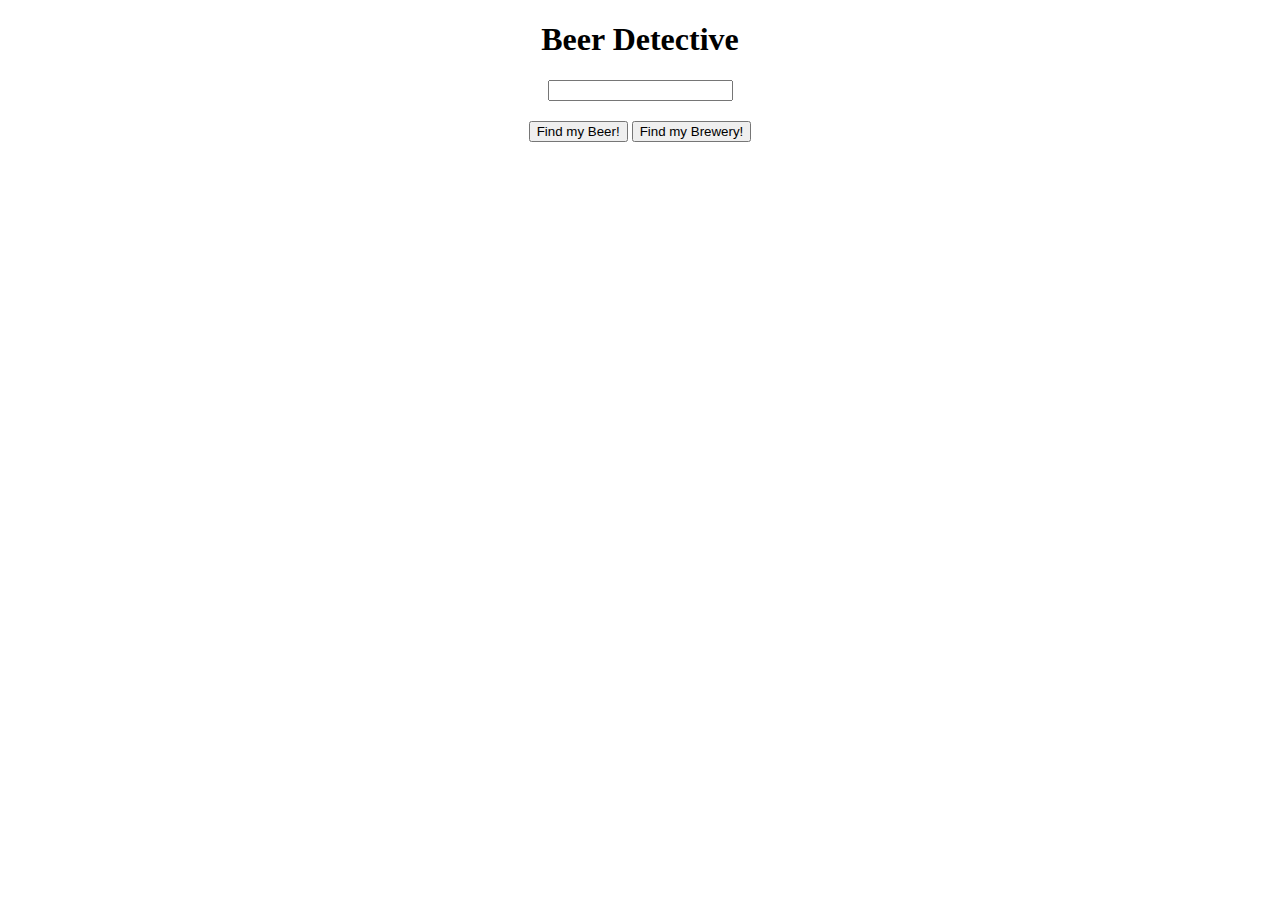
==== index.html @ 22b50f43 "buttons are starting work. Figuring out the api a bit still too." ====
<!DOCTYPE html>
<html lang="en" dir="ltr">
    <head>
        <meta charset="utf-8">
        <!-- Content-Security-Policy: upgrade-insecure-requests -->
        <meta http-equiv="Content-Security-Policy" content="upgrade-insecure-requests">
        <title>Beer Detective</title>
        <link rel="stylesheet" href="style.css">
        <script
            src="https://code.jquery.com/jquery-3.4.1.min.js"
            integrity="sha256-CSXorXvZcTkaix6Yvo6HppcZGetbYMGWSFlBw8HfCJo="
            crossorigin="anonymous">
        </script>
        <script src="app.js" charset="utf-8"></script>
    </head>
    <body>
        <header>
            <h1>Beer Detective</h1>
            <input type="text" name="search" value="">
            <button type="submit" id="beerBtn">Find my Beer!</button>
            <button type="submit" id="breweryBtn">Find my Brewery!</button>
        </header>
        <main>
            <div class="col" id='col1'></div>
            <div class="col"id='col2'></div>
            <div class="col"id='col2'></div>
        </main>
    </body>
</html>
---- style.css ----
header{
    margin: 20px auto;
    width:480px;
    text-align: center;

}

input{
    display: block;
    margin: 0 auto 20px;
}


main{
    margin: 20px auto;
    width: 480px;
    display: flex;
    align-items: center;
    flex-direction: column;

}

.col{

}
/* @media (min-width: 600px){

    main{
        margin: 20px auto;
        width: 500px;
        display: flex;
        justify-content: space-between;

    }

    .col{
        width: 32%;

    } */
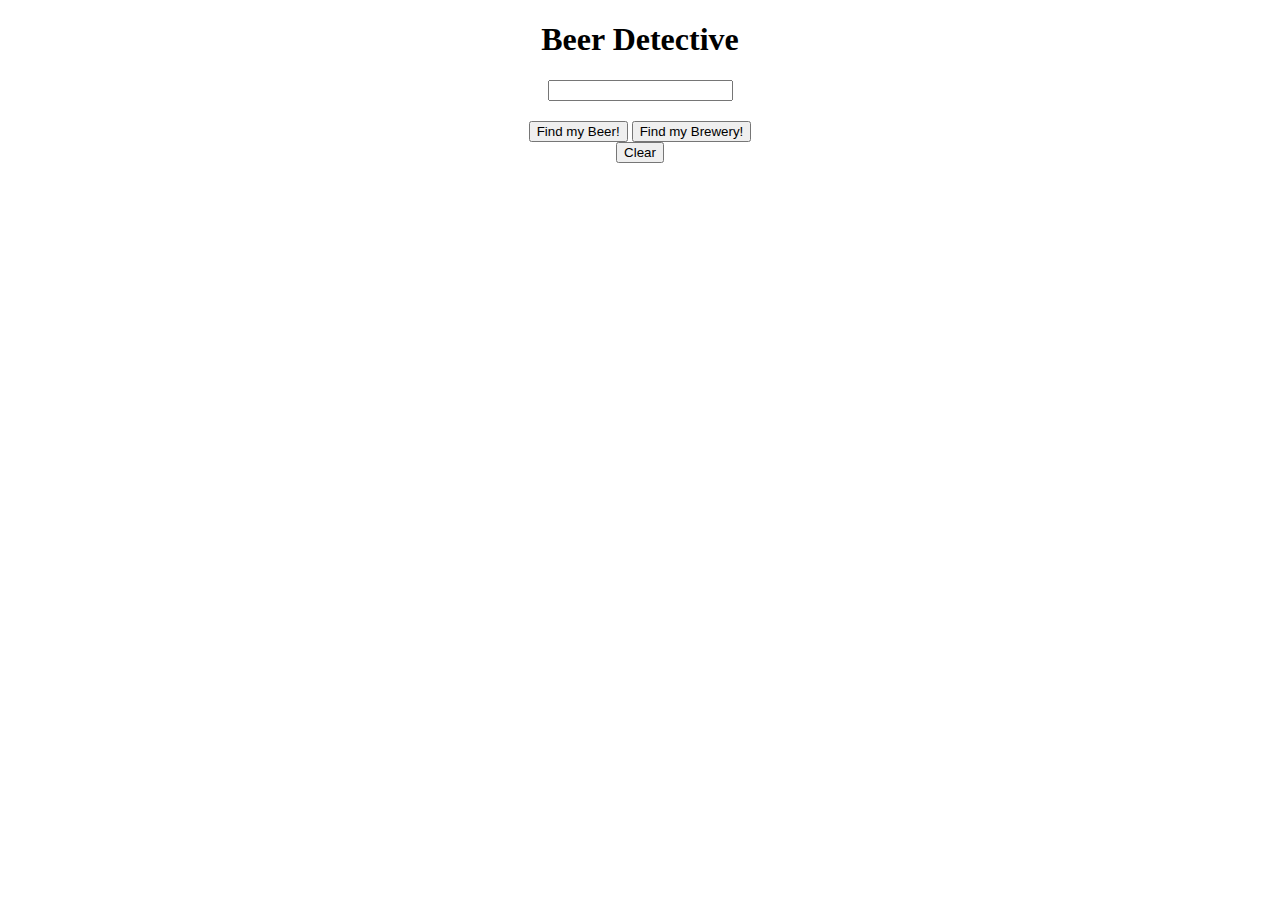
==== commit ba6642d6: "attempting local storage. Confused. turning things off for a bit." ====
--- a/index.html
+++ b/index.html
@@ -17,13 +17,20 @@
         <header>
             <h1>Beer Detective</h1>
             <input type="text" name="search" value="">
-            <button type="submit" id="beerBtn">Find my Beer!</button>
-            <button type="submit" id="breweryBtn">Find my Brewery!</button>
+            <button type="submit" class="beerBtn">Find my Beer!</button>
+            <button type="submit" class ="breweryBtn">Find my Brewery!</button>
+            <div class="searches">
+                <button type="button" id = 'clear' name="button">Clear</button>
+            </div>
         </header>
         <main>
             <div class="col" id='col1'></div>
             <div class="col"id='col2'></div>
-            <div class="col"id='col2'></div>
+            <div class="col"id='col3'></div>
         </main>
+        <section class = 'hopModal'>
+            <div class="hopDisplay">
+            </div>
+        </section>
     </body>
 </html>
--- a/style.css
+++ b/style.css
@@ -23,17 +23,54 @@
 .col{
 
 }
-/* @media (min-width: 600px){
+
+.hopList{
+    display: inline-block;
+    list-style-type: none;
+    padding: 0 4px;
+}
+
+.breweryBeers, .hopList, .searchList{
+    cursor: pointer;
+}
+.breweryBeers:hover, .hopList:hover, .searchList:hover{
+    color:red;
+}
+
+.hopModal{
+    display: none;
+    position: absolute;
+    top: 0;
+    left: 0;
+    width:100%;
+    background-color: rgba(192,192,192,0.8);
+}
+
+.hopDisplay{
+    position:fixed;
+    width:50%;
+    margin:20% 25%;
+    padding:40px;
+    background-color: white;
+
+}
+
+@media screen and (min-width: 600px){
+    header{
+        width: 100%
+    }
 
     main{
         margin: 20px auto;
-        width: 500px;
+        width: 100%;
         display: flex;
-        justify-content: space-between;
+        flex-flow: row wrap;
+        justify-content: space-around;
+        align-items: flex-start;
 
     }
 
     .col{
         width: 32%;
 
-    } */
+    }
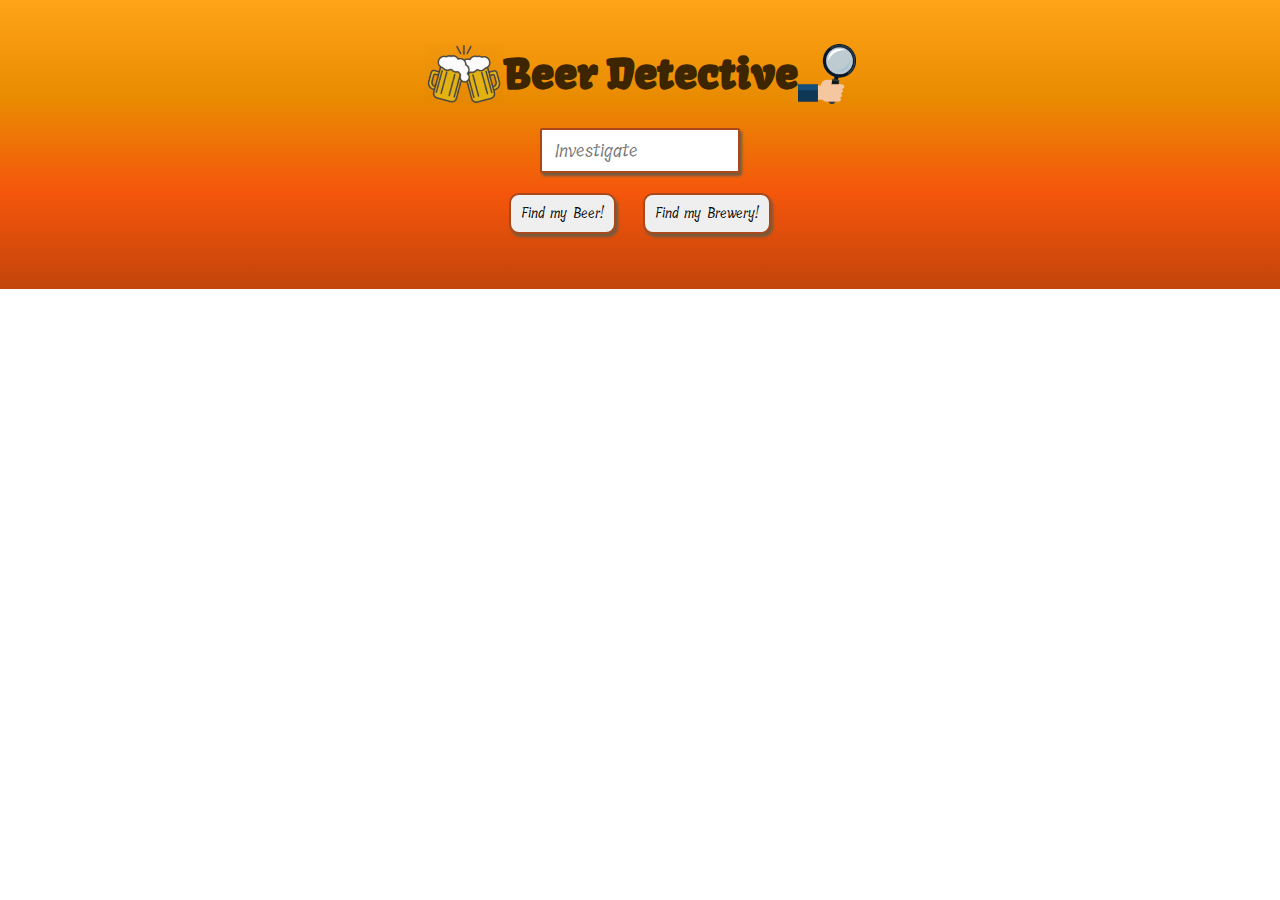
==== commit 0c83bdd6: "updated styling and javascript. some issues still. Also forgot to commit all day..." ====
--- a/index.html
+++ b/index.html
@@ -2,9 +2,9 @@
 <html lang="en" dir="ltr">
     <head>
         <meta charset="utf-8">
-        <!-- Content-Security-Policy: upgrade-insecure-requests -->
-        <meta http-equiv="Content-Security-Policy" content="upgrade-insecure-requests">
+        <meta name="viewport" content="width=device-width, initial-scale=1.0">
         <title>Beer Detective</title>
+        <link href="https://fonts.googleapis.com/css?family=Kavoon|Tillana&display=swap" rel="stylesheet">
         <link rel="stylesheet" href="style.css">
         <script
             src="https://code.jquery.com/jquery-3.4.1.min.js"
@@ -15,12 +15,16 @@
     </head>
     <body>
         <header>
-            <h1>Beer Detective</h1>
-            <input type="text" name="search" value="">
-            <button type="submit" class="beerBtn">Find my Beer!</button>
-            <button type="submit" class ="breweryBtn">Find my Brewery!</button>
+            <div class="title">
+                <img src="imgs/beer(1).png" alt="">
+                <h1>Beer Detective</h1>
+                <img src="imgs/magnifying_glass(1).png" alt="">
+            </div>
+            <input type="text" name="search" placeholder = " Investigate">
+            <button type="submit" class="beerBtn button">Find my Beer!</button>
+            <button type="submit" class ="breweryBtn button">Find my Brewery!</button>
             <div class="searches">
-                <button type="button" id = 'clear' name="button">Clear</button>
+                <!-- <button type="button" id = 'clear' name="button">Clear</button> -->
             </div>
         </header>
         <main>
--- a/style.css
+++ b/style.css
@@ -1,27 +1,120 @@
+*{
+    box-sizing: border-box;
+}
+
+body{
+    /* background-color: #E98C01; */
+    margin: 0;
+    background-image: linear-gradient(#FFA319,#E98C01,#F5560C,#C2440A);
+    font-family: 'Tillana', sans-serif;
+    background-repeat: no-repeat;
+    background-size: cover;
+    /* display: flex;
+    flex-direction: column; */
+
+    height:100%;
+
+}
+
 header{
     margin: 20px auto;
-    width:480px;
+    width:100%;
     text-align: center;
+    color:#3D2500;
 
+}
+
+
+h1{
+    display:inline;
+    font-family: 'Kavoon', cursive;
+    font-size: 36px;
+}
+
+h3{
+    margin: 0 auto;
+    padding: 15px 30px;
+    text-align: center;
 }
 
 input{
     display: block;
     margin: 0 auto 20px;
+    height:35px;
+    width:140px;
+    border-radius: 2px;
+    border: 2px solid #AB481A;
+    box-shadow: 2px 3px 3px #6E5C42;
+    padding-left: 5px;
+    font-family: 'Tillana', sans-serif;
+    font-size: 18px;
+
 }
 
 
 main{
-    margin: 20px auto;
+    margin: 20px auto 0;
     width: 480px;
     display: flex;
     align-items: center;
     flex-direction: column;
+    color: #331F00;
+    align-items: center;
+
 
 }
 
+span{
+    font-weight: bold;
+    text-decoration: underline; 
+}
+
+ul{
+    list-style-type: none;
+}
+
+.title{
+    display: flex;
+    flex-direction: row;
+    justify-content: center;
+    align-items: center;
+}
+
+.title img{
+    height: 60px;
+}
+
+.button{
+    font-family: 'Tillana', sans-serif;
+    font-size: 14px;
+    padding: 7px 10px;
+    border-radius: 10px;
+    margin: 0 10px;
+    box-shadow: 2px 3px 3px #6E5C42;
+    border: 2px solid #AB481A;
+}
+
+.button:hover{
+    background-color:#F7783E;
+    color:#86F957;
+    border:2px solid #86F957;
+}
+
 .col{
+    margin-top: 15px;
+    width: 80%;
+    display:flex;
+    flex-direction:column;
+    background-color: rgba(240,202,144,0.4);
+    border-radius: 5px;
+    overflow:hidden;
+}
 
+.col img{
+    border-radius: 5px;
+    margin: 15px auto;
+    width: 70%;
+    height:auto;
 }
 
 .hopList{
@@ -42,7 +135,7 @@
     position: absolute;
     top: 0;
     left: 0;
-    width:100%;
+    width: 100%;
     background-color: rgba(192,192,192,0.8);
 }
 
@@ -55,9 +148,24 @@
 
 }
 
-@media screen and (min-width: 600px){
+#beerBtn, #BreweryBtn
+
+#col1, #col3{
+    text-align: center;
+}
+
+@media screen and (min-width: 700px){
     header{
         width: 100%
+    }
+
+    h1{
+        font-size: 42px;
+    }
+
+    input{
+        height:45px;
+        width:200px;
     }
 
     main{
@@ -66,7 +174,8 @@
         display: flex;
         flex-flow: row wrap;
         justify-content: space-around;
-        align-items: flex-start;
+        align-items: stretch;
+        align-content: stretch;
 
     }
 
